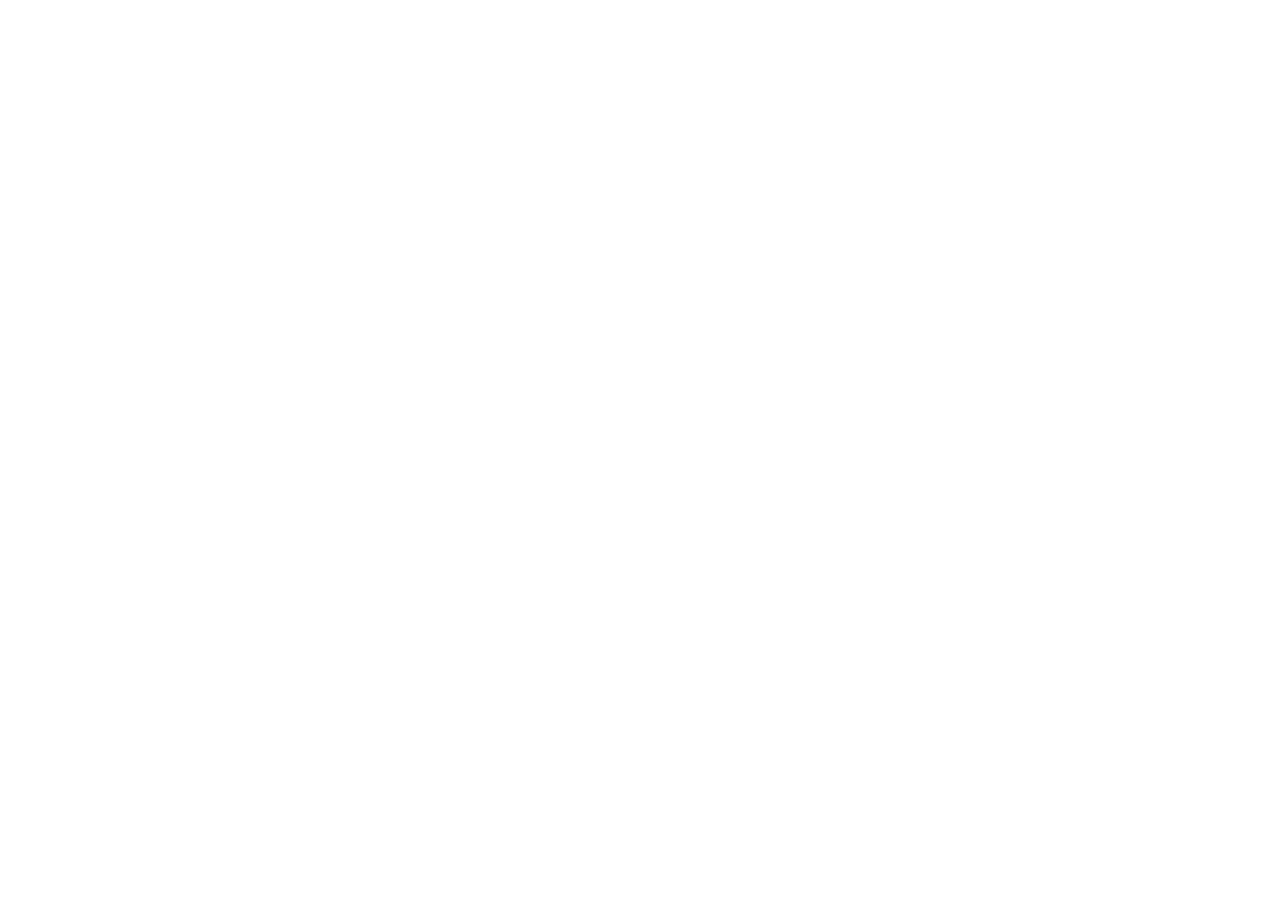
==== Project 2/index.html @ 440613da "Add initial HTML structure for Palindrome Checker application" ====
<!DOCTYPE html>
<html lang="en">
<head>
    <meta charset="UTF-8">
    <meta name="viewport" content="width=device-width, initial-scale=1.0">
    <title>Palindrome Checker</title>
</head>
<body>
    
</body>
</html>
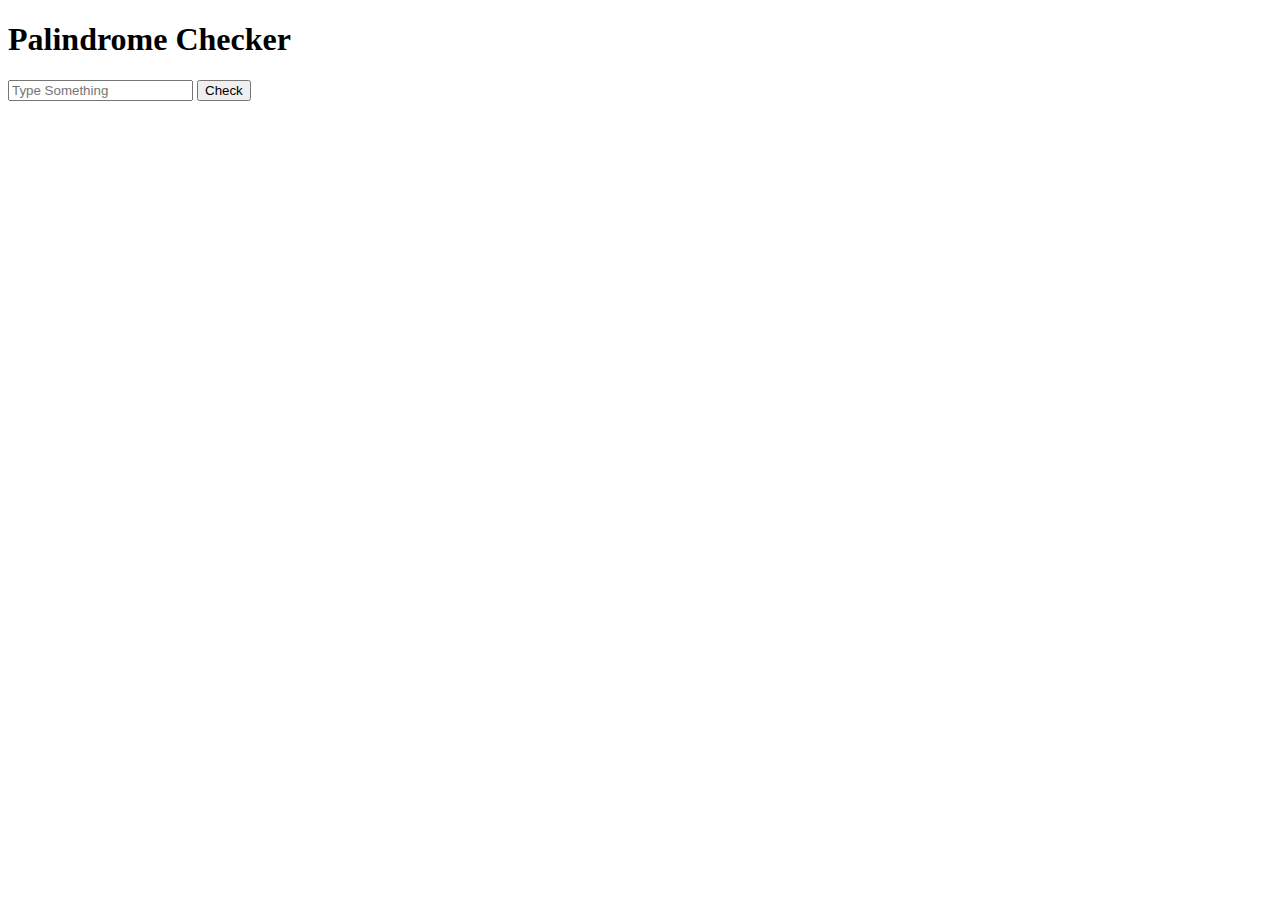
==== commit 1ec339d1: "Add HTML and JavaScript for Palindrome Checker, Random Quote Generator, and Stopwatch applications" ====
--- a/Project 2/index.html
+++ b/Project 2/index.html
@@ -6,6 +6,10 @@
     <title>Palindrome Checker</title>
 </head>
 <body>
-    
+    <h1>Palindrome Checker</h1>
+    <input type="text" placeholder="Type Something" id="input">
+    <button onclick="checkInput()">Check</button>
+    <p id="output"></p>
+    <script src="index.js"></script>
 </body>
 </html>